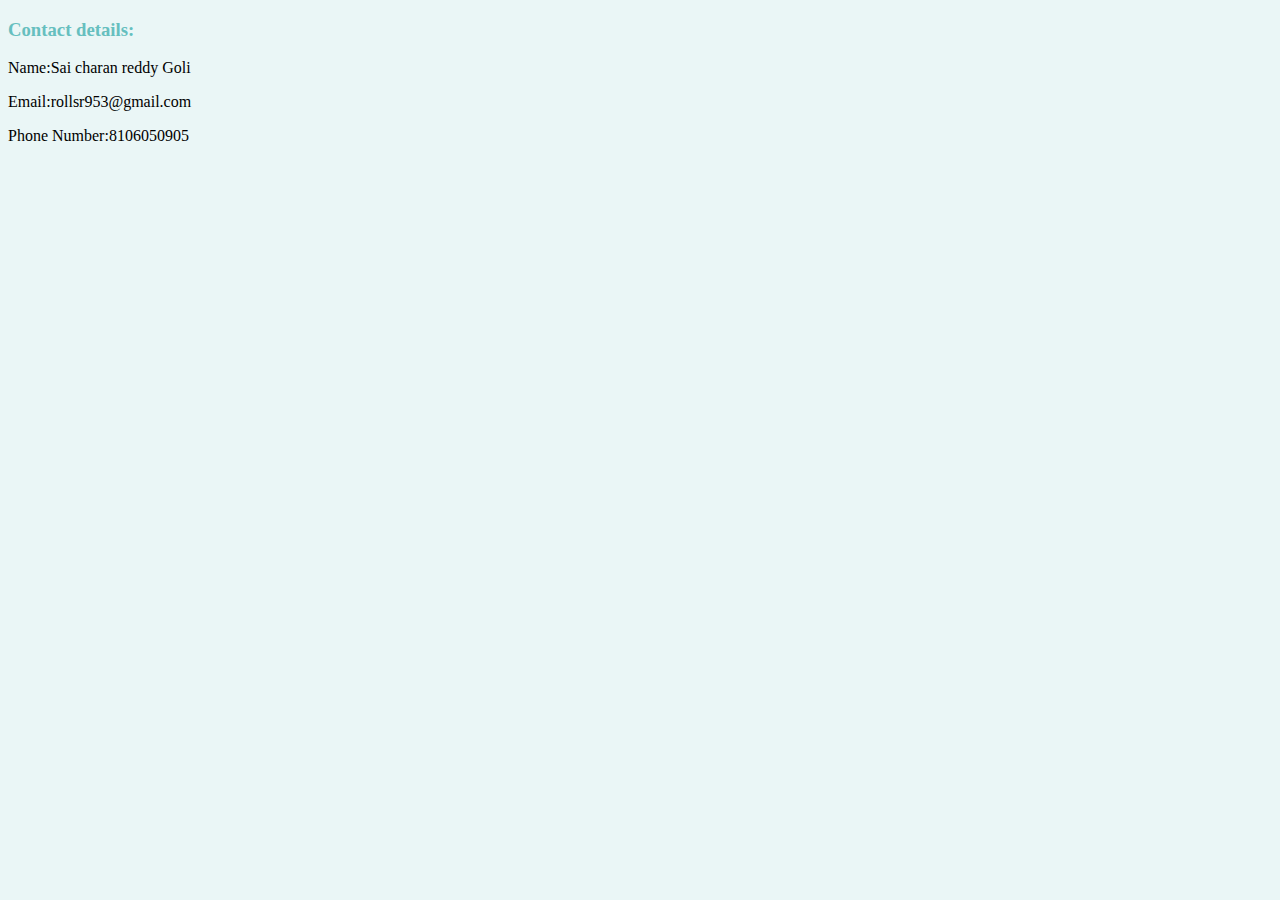
==== contact.html @ 51cb6550 "Add files via upload" ====
<!DOCTYPE html>
<html>
    <head>
        <title>
                SAI CHARAN
        </title>
        <link rel="stylesheet" href="style.css">
    </head>
    <body>
<h3>Contact details:</h3>
<p>Name:Sai charan reddy Goli</p>
<p>Email:rollsr953@gmail.com</p>
<p>Phone Number:8106050905</p>
</body>
---- style.css ----
body{
    background-color: #eaf6f6;
}
hr{
    border-style: none;
    border-top-style:dotted;
    border-color: grey;
    border-width: 5px;
    width: 5%;
}
h3{
    color: #66bfbf;
}
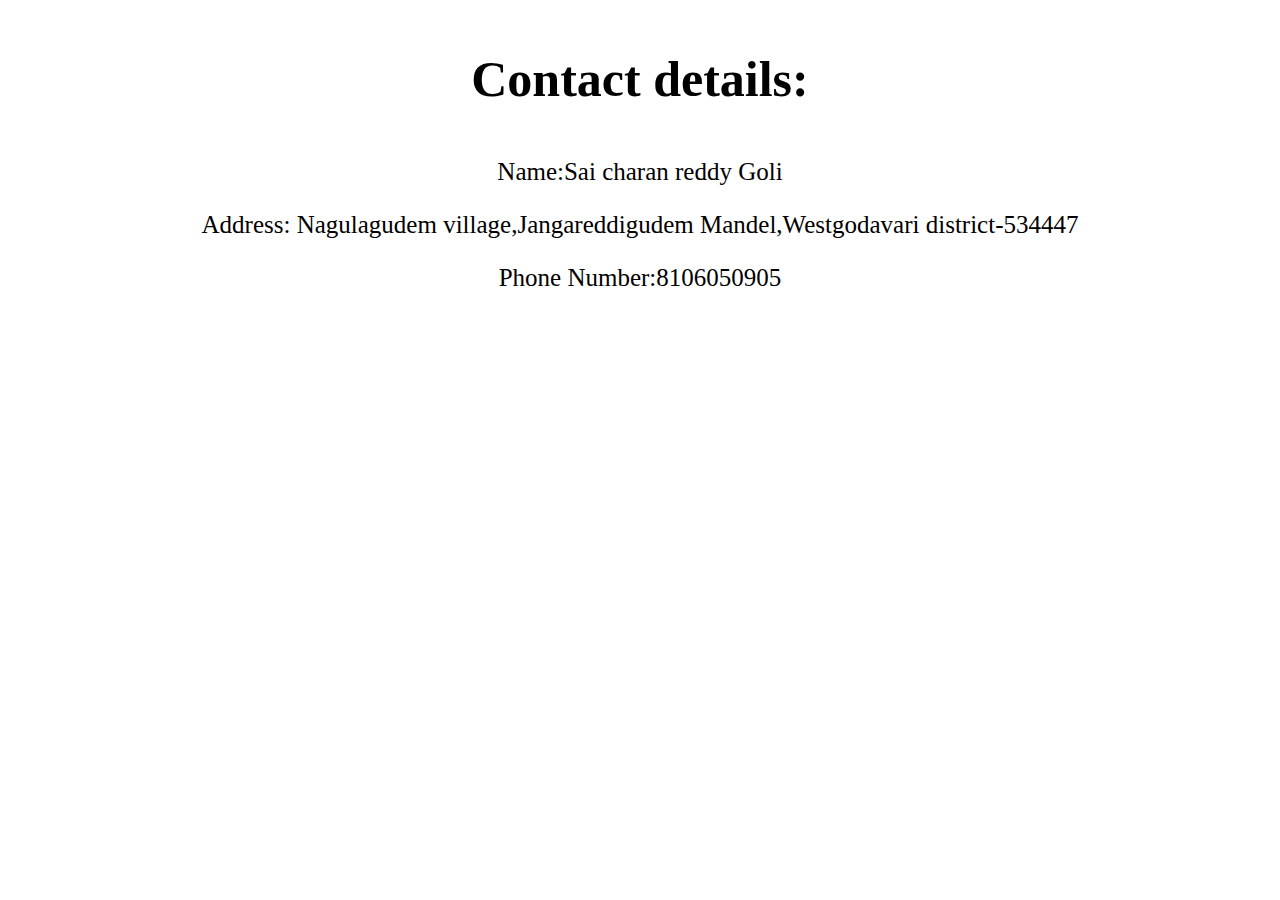
==== commit 4007f0ac: "Add files via upload" ====
--- a/contact.html
+++ b/contact.html
@@ -6,9 +6,12 @@
         </title>
         <link rel="stylesheet" href="style.css">
     </head>
+    
     <body>
-<h3>Contact details:</h3>
-<p>Name:Sai charan reddy Goli</p>
-<p>Email:rollsr953@gmail.com</p>
-<p>Phone Number:8106050905</p>
+        <center>
+<h3 style="font-size: 50px;">Contact details:</h3>
+<p style="font-size: 25px;">Name:Sai charan reddy Goli</p>
+<p style="font-size: 25px;">Address: Nagulagudem village,Jangareddigudem Mandel,Westgodavari district-534447</p>
+<p style="font-size: 25px;">Phone Number:8106050905</p>
+</center>
 </body>